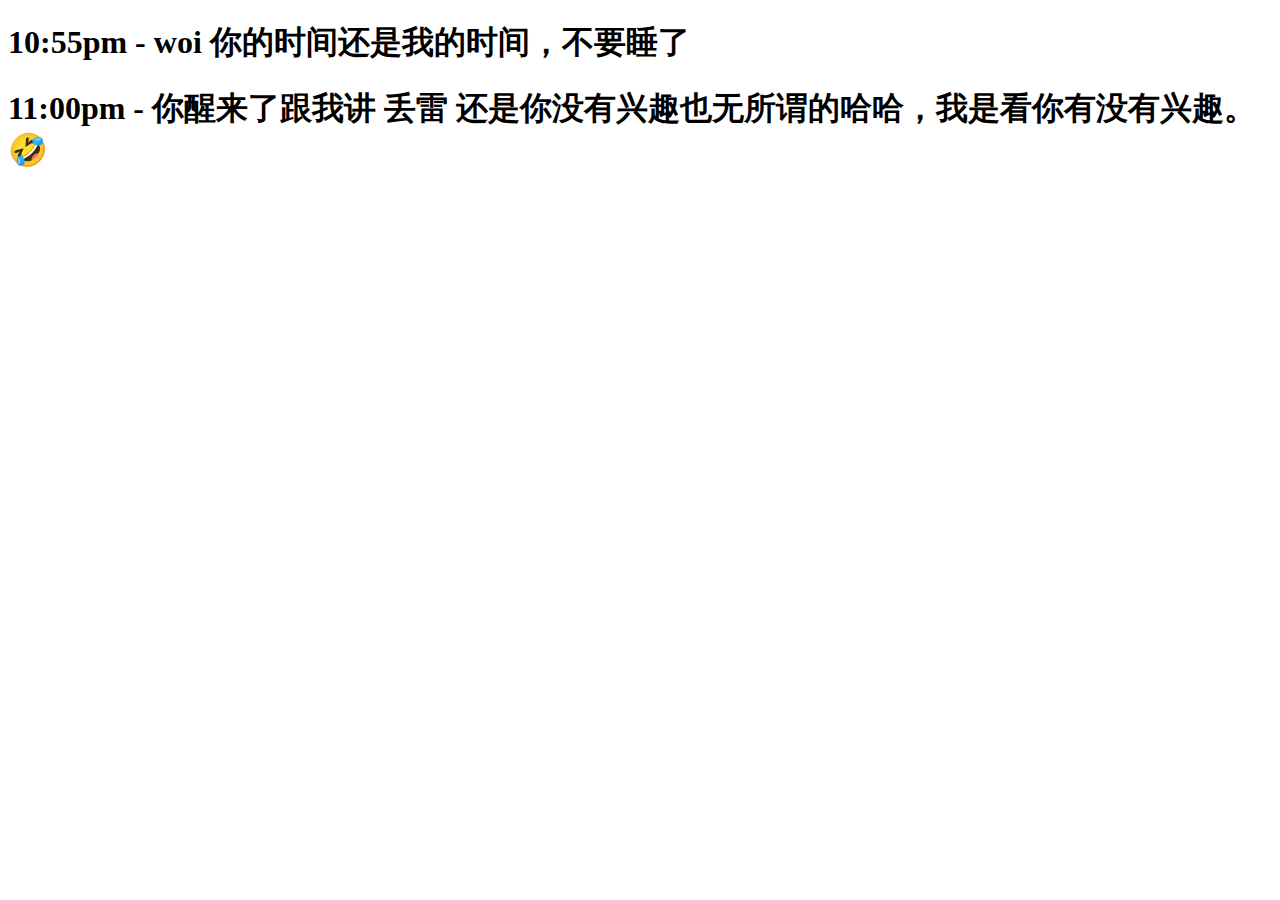
==== site/index.html @ 015c15dd "mesaage" ====
<!DOCTYPE html>
<html>
<head>
	<meta charset="utf-8">
	<title>New Message!</title>
</head>
<body>
 <h1><div>10:55pm - woi 你的时间还是我的时间，不要睡了</div></h1>
 <h1><div>11:00pm - 你醒来了跟我讲 丢雷 还是你没有兴趣也无所谓的哈哈，我是看你有没有兴趣。🤣</div></h1>
</body>
</html>
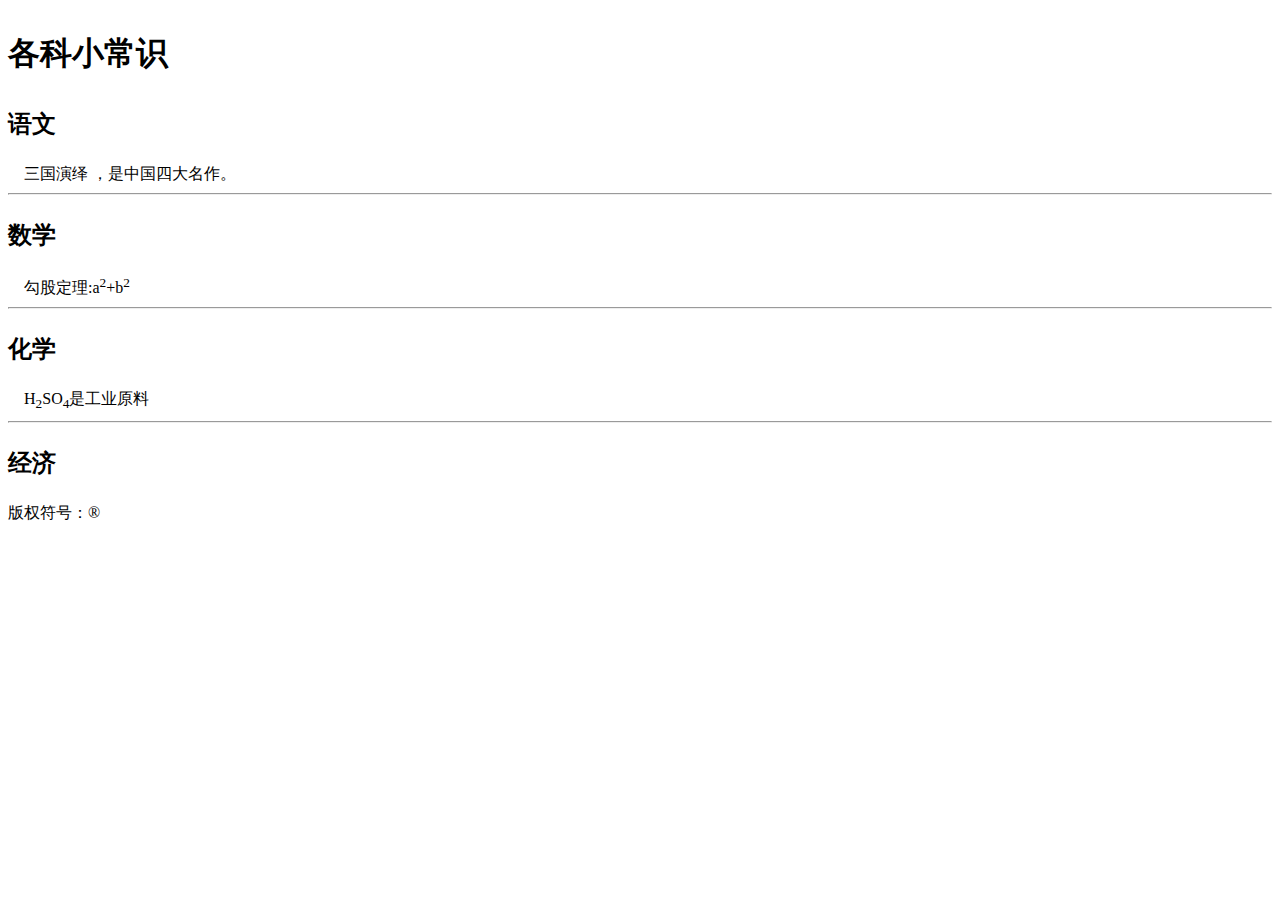
==== commit a4975042: "update" ====
--- a/site/index.html
+++ b/site/index.html
@@ -1,11 +1,22 @@
-<!DOCTYPE html>
-<html>
-<head>
-	<meta charset="utf-8">
-	<title>New Message!</title>
-</head>
+<!doctype html>
+	<head><meta charset="utf-8"><title>小常识</title></head>
 <body>
- <h1><div>10:55pm - woi 你的时间还是我的时间，不要睡了</div></h1>
- <h1><div>11:00pm - 你醒来了跟我讲 丢雷 还是你没有兴趣也无所谓的哈哈，我是看你有没有兴趣。🤣</div></h1>
+	<div>
+	<h1><p>各科小常识</p></h1>
+	<h2><p>语文</p></h2>
+&nbsp;&nbsp;&nbsp;&nbsp;三国演绎	，是中国四大名作。
+<hr>
+    
+    <h2><p>数学</p></h2>
+&nbsp;&nbsp;&nbsp;&nbsp;勾股定理:a<sup>2</sup>+b<sup>2</sup>
+<hr>
+
+    <h2><p>化学</p></h2>
+&nbsp;&nbsp;&nbsp;&nbsp;H<sub>2</sub>SO<sub>4</sub>是工业原料
+<hr>
+
+     <h2><p>经济</p></h2>
+版权符号：&reg;
+
+</div>
 </body>
-</html>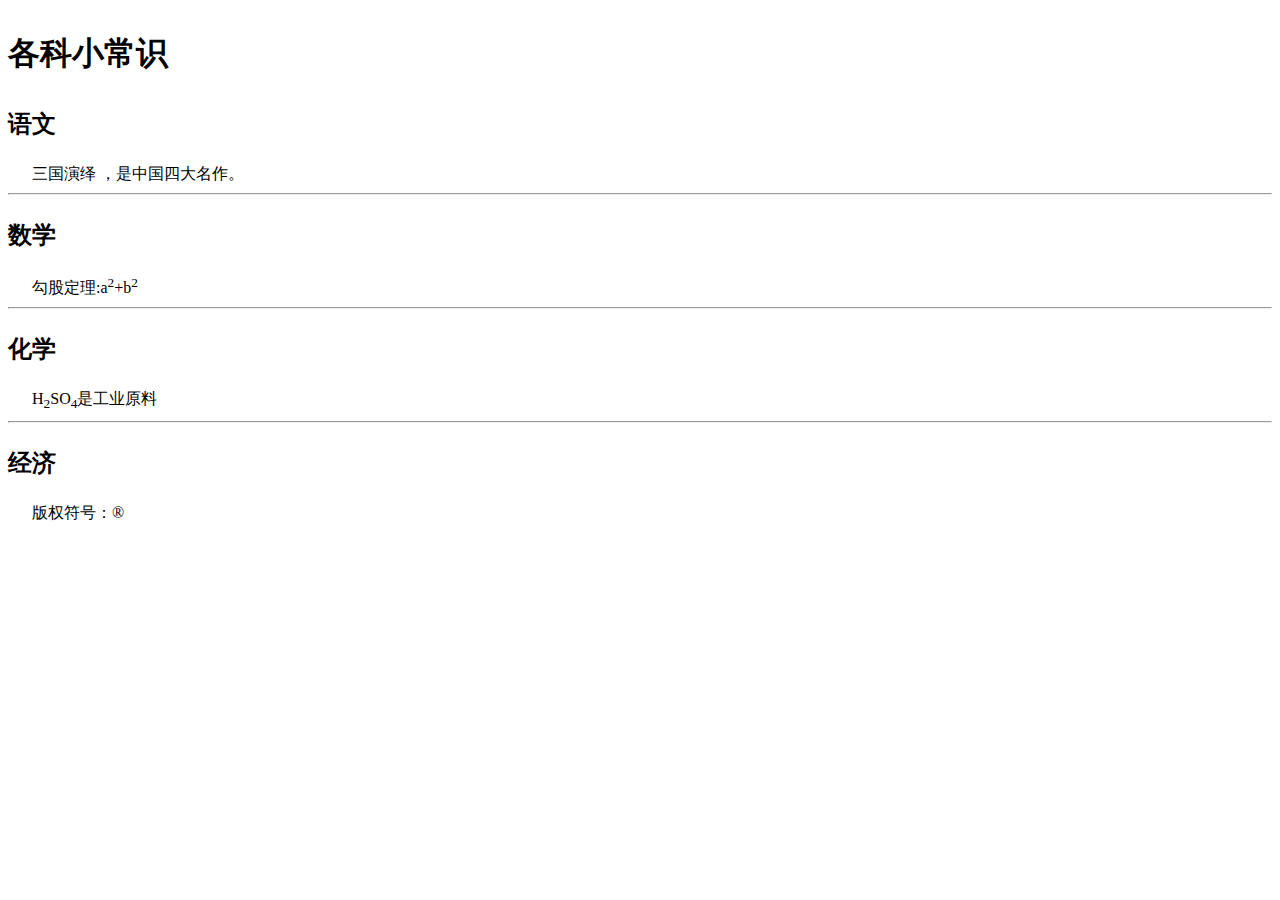
==== commit d40002e4: "Update" ====
--- a/site/index.html
+++ b/site/index.html
@@ -4,19 +4,19 @@
 	<div>
 	<h1><p>各科小常识</p></h1>
 	<h2><p>语文</p></h2>
-&nbsp;&nbsp;&nbsp;&nbsp;三国演绎	，是中国四大名作。
+&nbsp;&nbsp;&nbsp;&nbsp;&nbsp;&nbsp;三国演绎	，是中国四大名作。
 <hr>
     
     <h2><p>数学</p></h2>
-&nbsp;&nbsp;&nbsp;&nbsp;勾股定理:a<sup>2</sup>+b<sup>2</sup>
+&nbsp;&nbsp;&nbsp;&nbsp;&nbsp;&nbsp;勾股定理:a<sup>2</sup>+b<sup>2</sup>
 <hr>
 
     <h2><p>化学</p></h2>
-&nbsp;&nbsp;&nbsp;&nbsp;H<sub>2</sub>SO<sub>4</sub>是工业原料
+&nbsp;&nbsp;&nbsp;&nbsp;&nbsp;&nbsp;H<sub>2</sub>SO<sub>4</sub>是工业原料
 <hr>
 
      <h2><p>经济</p></h2>
-版权符号：&reg;
+&nbsp;&nbsp;&nbsp;&nbsp;&nbsp;&nbsp;版权符号：&reg;
 
 </div>
 </body>
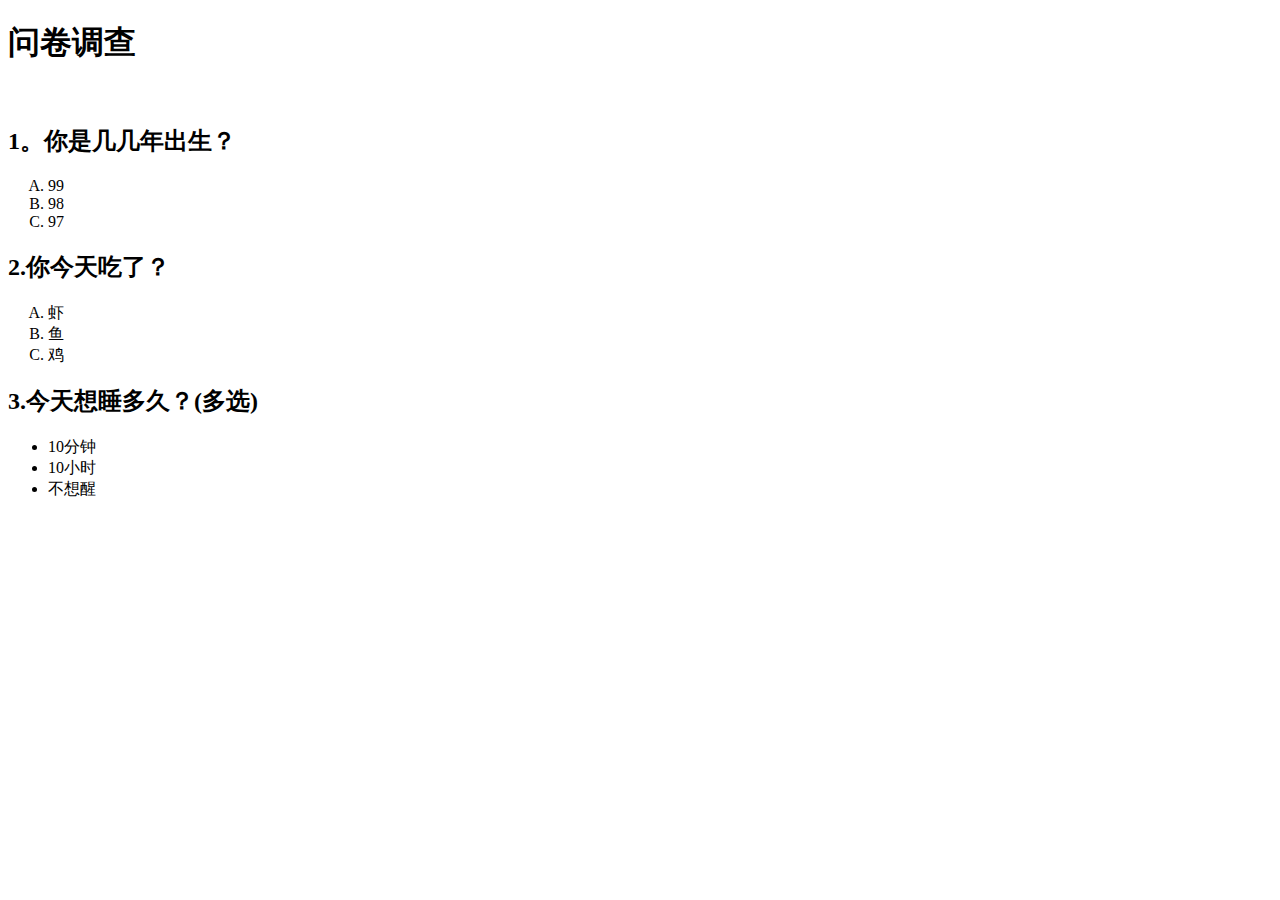
==== commit aaac35e2: "message" ====
--- a/site/index.html
+++ b/site/index.html
@@ -2,21 +2,39 @@
 	<head><meta charset="utf-8"><title>小常识</title></head>
 <body>
 	<div>
-	<h1><p>各科小常识</p></h1>
-	<h2><p>语文</p></h2>
-&nbsp;&nbsp;&nbsp;&nbsp;&nbsp;&nbsp;三国演绎	，是中国四大名作。
-<hr>
+	<h1>问卷调查</h1><br>
+	<p><h2>1。你是几几年出生？</h2></p>
+	
+	<div>
+	<ol type="A">
+		<li>99</li>
+        <li>98</li>
+	    <li>97</li>
+		</ol>
+      </div>  
     
-    <h2><p>数学</p></h2>
-&nbsp;&nbsp;&nbsp;&nbsp;&nbsp;&nbsp;勾股定理:a<sup>2</sup>+b<sup>2</sup>
-<hr>
+    <h2>2.你今天吃了？</h2>
+	
+	<div>
+	<ol type="A">
+		<li>虾</li>
+        <li>鱼</li>
+	    <li>鸡</li>	
+        </ol>
+      </div>  
 
-    <h2><p>化学</p></h2>
-&nbsp;&nbsp;&nbsp;&nbsp;&nbsp;&nbsp;H<sub>2</sub>SO<sub>4</sub>是工业原料
-<hr>
+    <h2>3.今天想睡多久？(多选)</h2>
+	
+	<div>
+	<ul>
+		<li>10分钟</li>
+        <li>10小时</li>
+	    <li>不想醒</li>	
+   </ul> 
+  </div>
 
-     <h2><p>经济</p></h2>
-&nbsp;&nbsp;&nbsp;&nbsp;&nbsp;&nbsp;版权符号：&reg;
 
+
+	
 </div>
-</body>
+</body>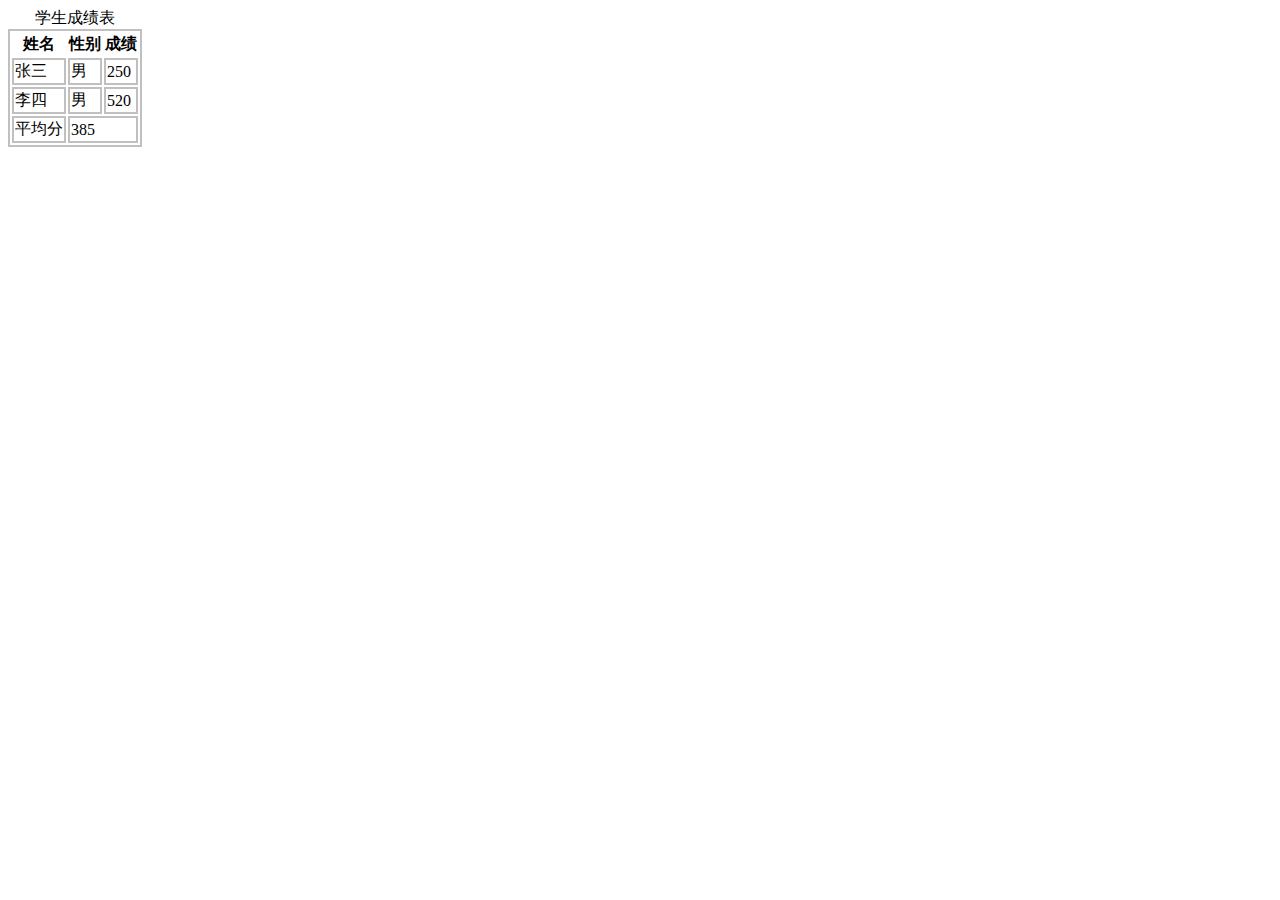
==== commit debb5f48: "update" ====
--- a/site/index.html
+++ b/site/index.html
@@ -1,37 +1,34 @@
 <!doctype html>
-	<head><meta charset="utf-8"><title>小常识</title></head>
+	<head><meta charset="utf-8"><title>小常识</title>
+	<style type="text/css">table,tr,td{border:2px solid silver;}</style>
+   </head>
 <body>
 	<div>
-	<h1>问卷调查</h1><br>
-	<p><h2>1。你是几几年出生？</h2></p>
+	<table>
+		<caption>学生成绩表</caption>
+	<tr>
+		<th>姓名</th>
+		<th>性别</th>
+		<th>成绩</th>
+	</tr>
+
+	<tr>
+		<td>张三</td>
+		<td>男</td>
+		<td>250</td>
+	</tr>
+
+	<tr>
+		<td>李四</td>
+		<td>男</td>
+		<td>520</td>
+	</tr>
 	
-	<div>
-	<ol type="A">
-		<li>99</li>
-        <li>98</li>
-	    <li>97</li>
-		</ol>
-      </div>  
-    
-    <h2>2.你今天吃了？</h2>
+	<tr><td>平均分</td>
+	<td colspan="2">385</td>
+	</tr>
 	
-	<div>
-	<ol type="A">
-		<li>虾</li>
-        <li>鱼</li>
-	    <li>鸡</li>	
-        </ol>
-      </div>  
-
-    <h2>3.今天想睡多久？(多选)</h2>
-	
-	<div>
-	<ul>
-		<li>10分钟</li>
-        <li>10小时</li>
-	    <li>不想醒</li>	
-   </ul> 
-  </div>
+	</table>
 
 
 
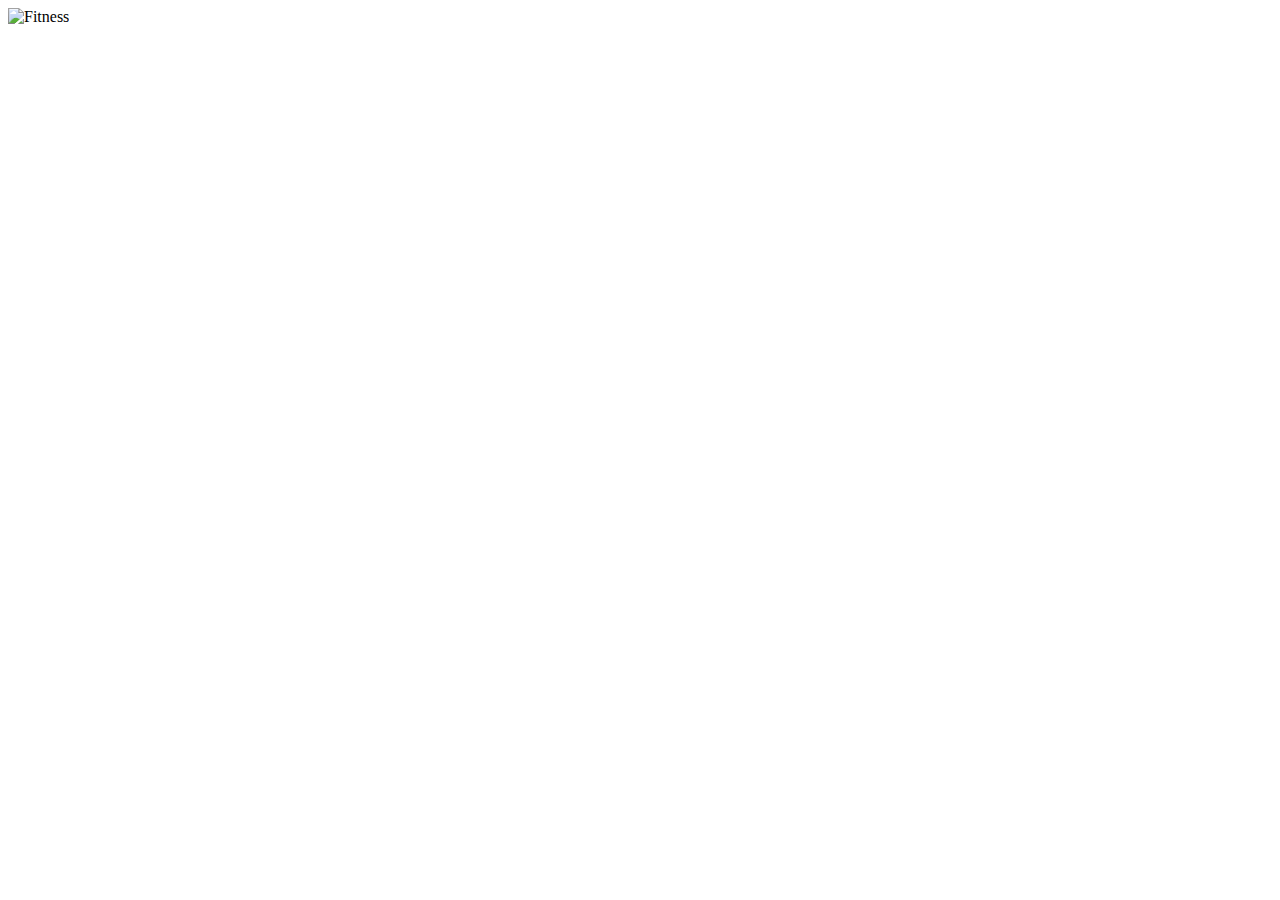
==== commit d23b3622: "update" ====
--- a/site/index.html
+++ b/site/index.html
@@ -4,34 +4,7 @@
    </head>
 <body>
 	<div>
-	<table>
-		<caption>学生成绩表</caption>
-	<tr>
-		<th>姓名</th>
-		<th>性别</th>
-		<th>成绩</th>
-	</tr>
+	<img src="Coursera-test-1\img\fitness.jpg" alt="Fitness" title="Fitness Girl" />
 
-	<tr>
-		<td>张三</td>
-		<td>男</td>
-		<td>250</td>
-	</tr>
-
-	<tr>
-		<td>李四</td>
-		<td>男</td>
-		<td>520</td>
-	</tr>
-	
-	<tr><td>平均分</td>
-	<td colspan="2">385</td>
-	</tr>
-	
-	</table>
-
-
-
-	
 </div>
 </body>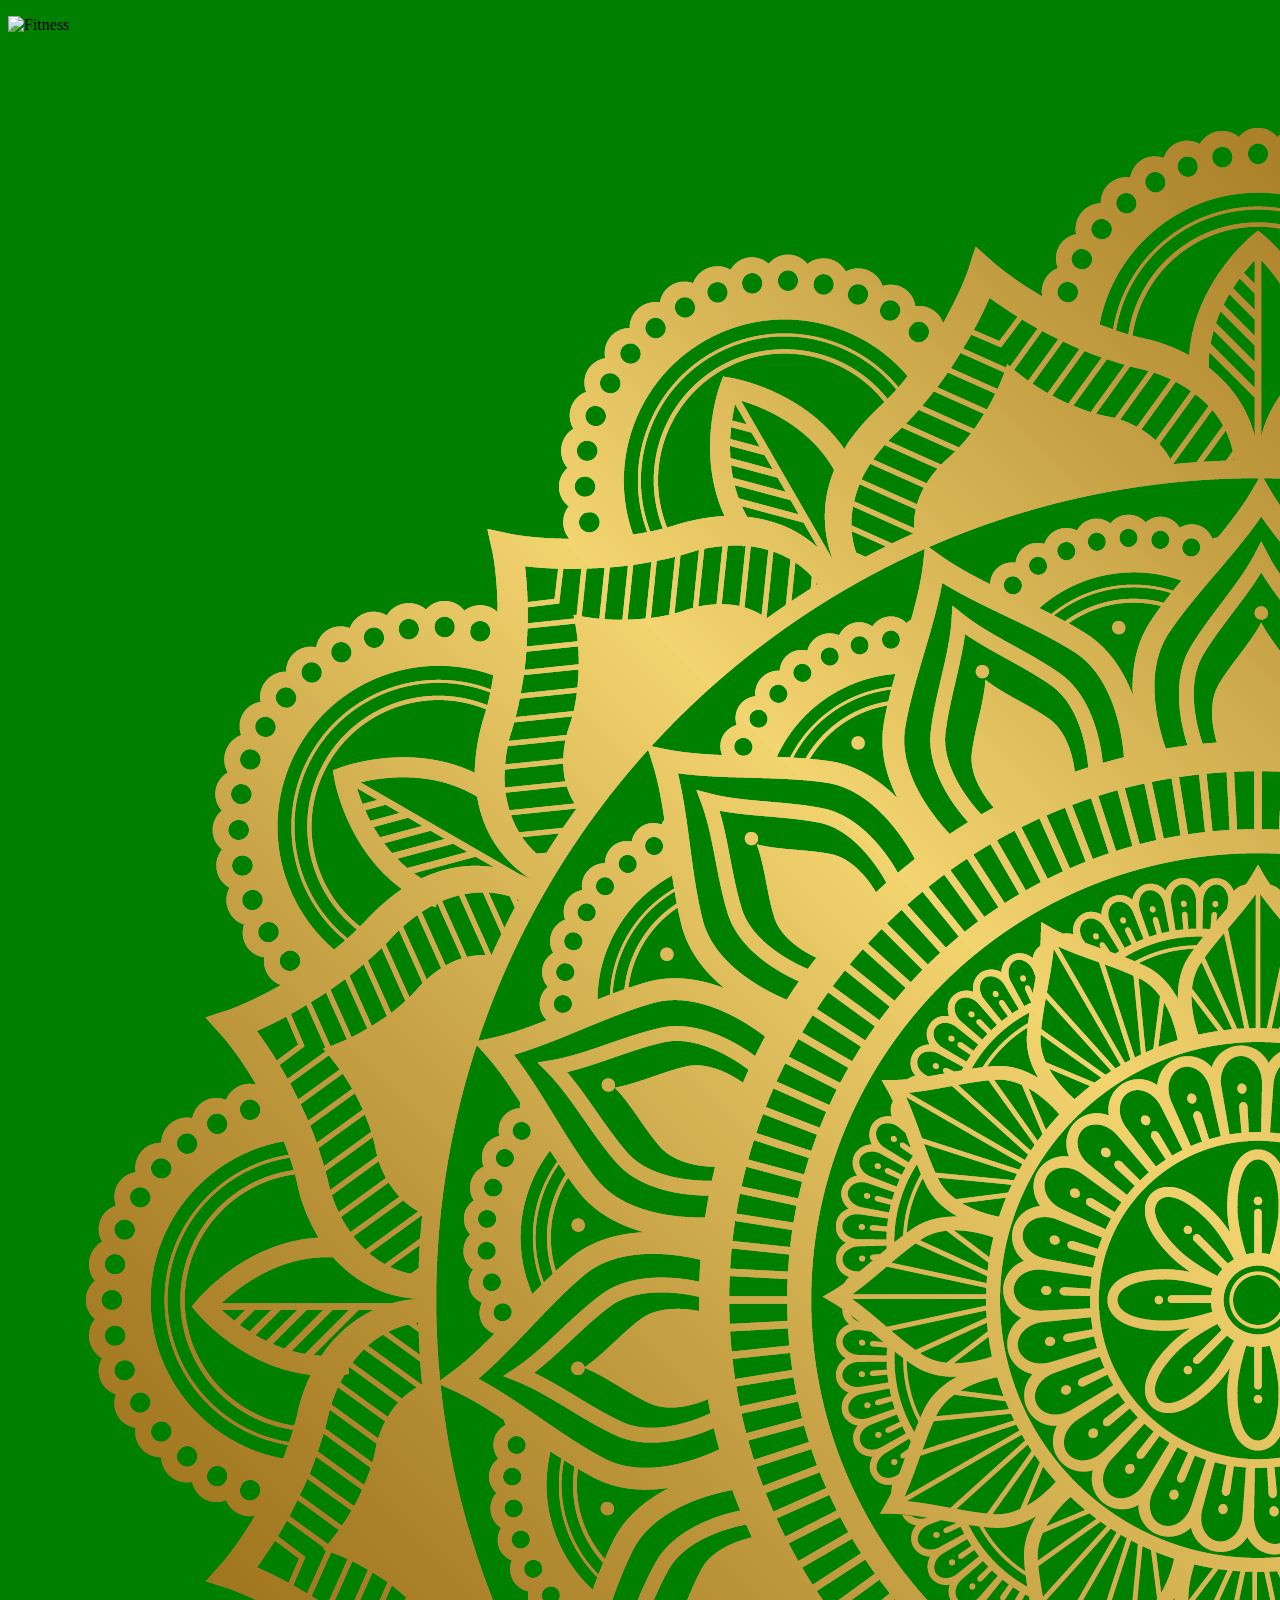
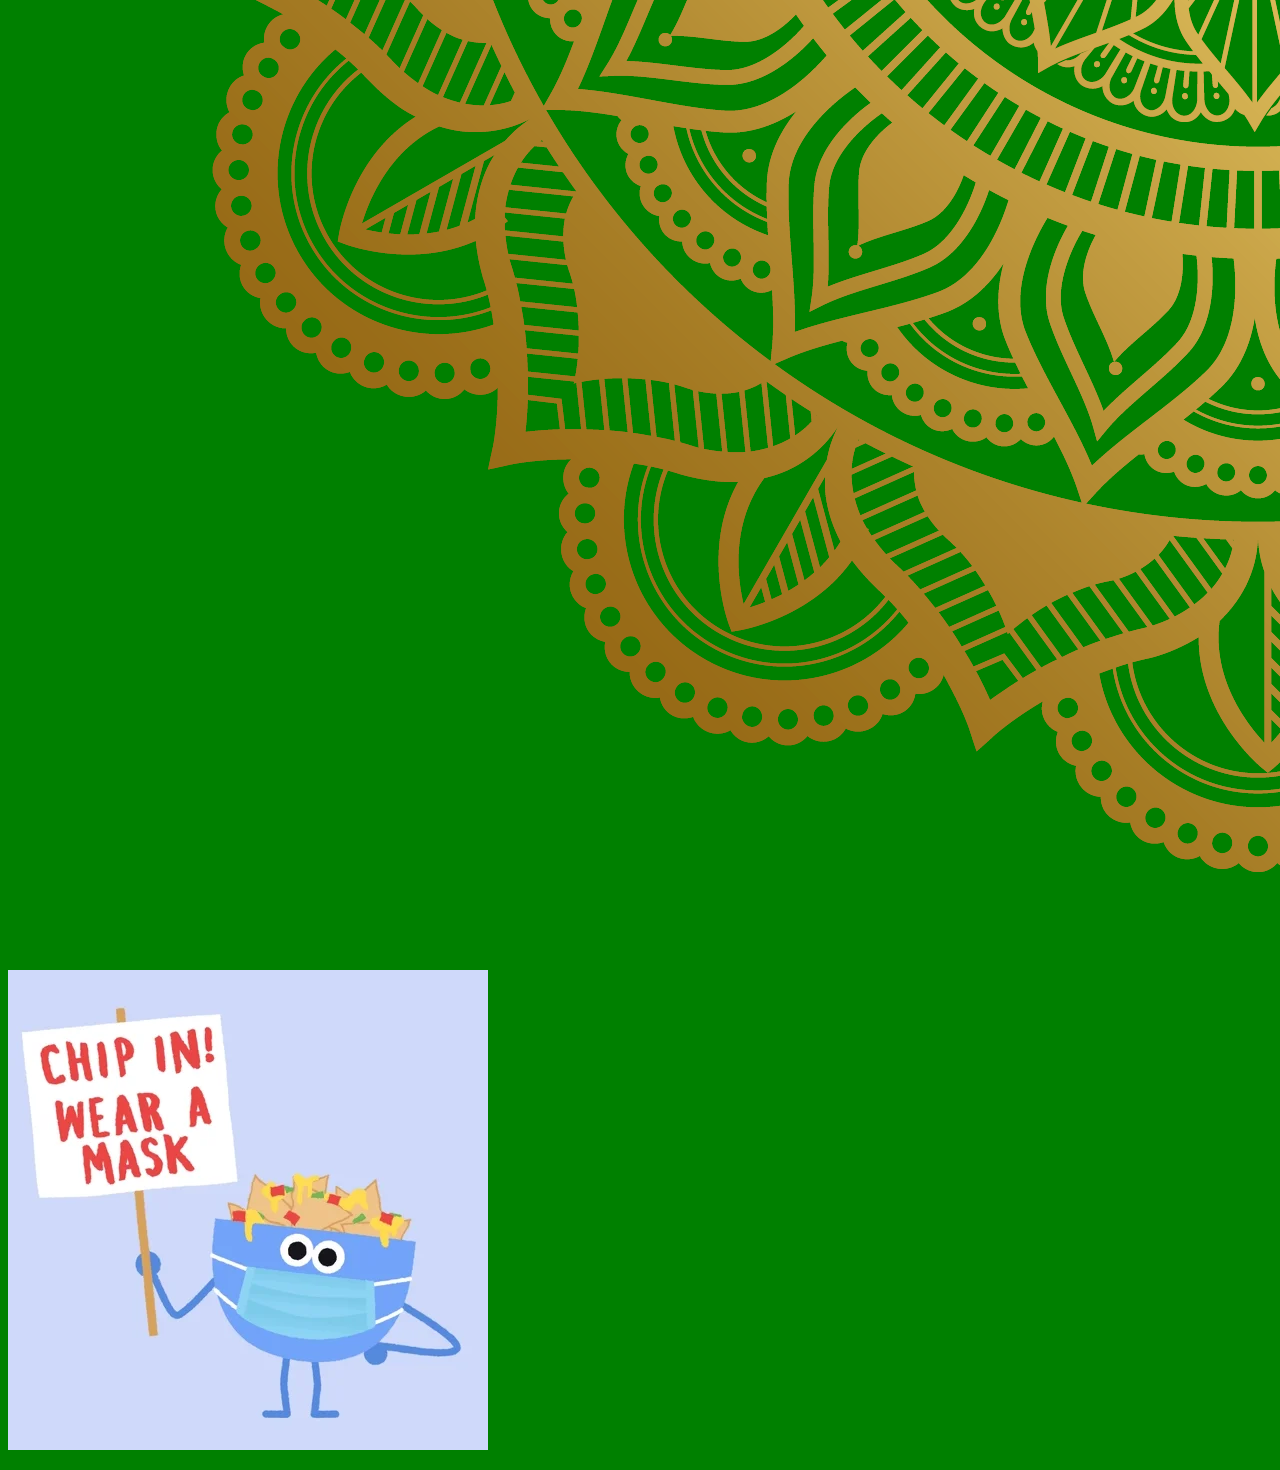
==== commit b9bd43ad: "update" ====
--- a/site/index.html
+++ b/site/index.html
@@ -1,10 +1,11 @@
 <!doctype html>
 	<head><meta charset="utf-8"><title>小常识</title>
-	<style type="text/css">table,tr,td{border:2px solid silver;}</style>
+	<style type="text/css">body{background-color:green;}</style>
    </head>
 <body>
 	<div>
-	<img src="Coursera-test-1\img\fitness.jpg" alt="Fitness" title="Fitness Girl" />
-
+	<p><img src="../../Coursera-test-1/fitness.jpg" alt="Fitness" title="Fitness Girl" /></p>
+	<p><img src="../luxury flower.png" alt="luxury" title="luxury flower" /></p>
+    <p><img src="../giphy.gif" alt="Wear Mask" title="Mask" /></p>
 </div>
-</body>+</body>
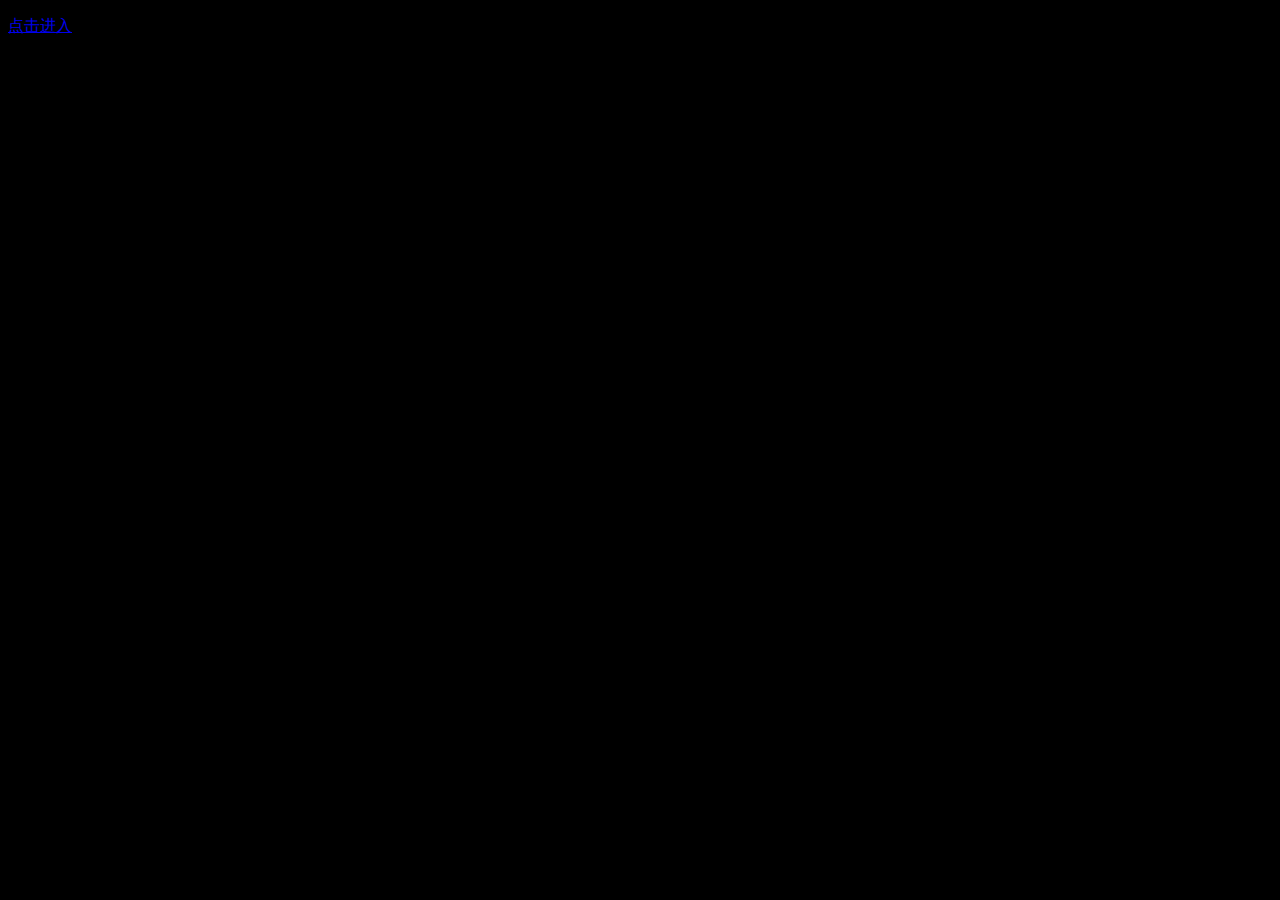
==== commit 4808bcc6: "Update" ====
--- a/site/index.html
+++ b/site/index.html
@@ -1,11 +1,10 @@
 <!doctype html>
 	<head><meta charset="utf-8"><title>小常识</title>
-	<style type="text/css">body{background-color:green;}</style>
+	<style type="text/css">body{background-color:black;}</style>
    </head>
 <body>
 	<div>
-	<p><img src="../../Coursera-test-1/fitness.jpg" alt="Fitness" title="Fitness Girl" /></p>
-	<p><img src="../luxury flower.png" alt="luxury" title="luxury flower" /></p>
-    <p><img src="../giphy.gif" alt="Wear Mask" title="Mask" /></p>
+	<p><a href="index2.html">点击进入</p>
+    
 </div>
-</body>
+</body>